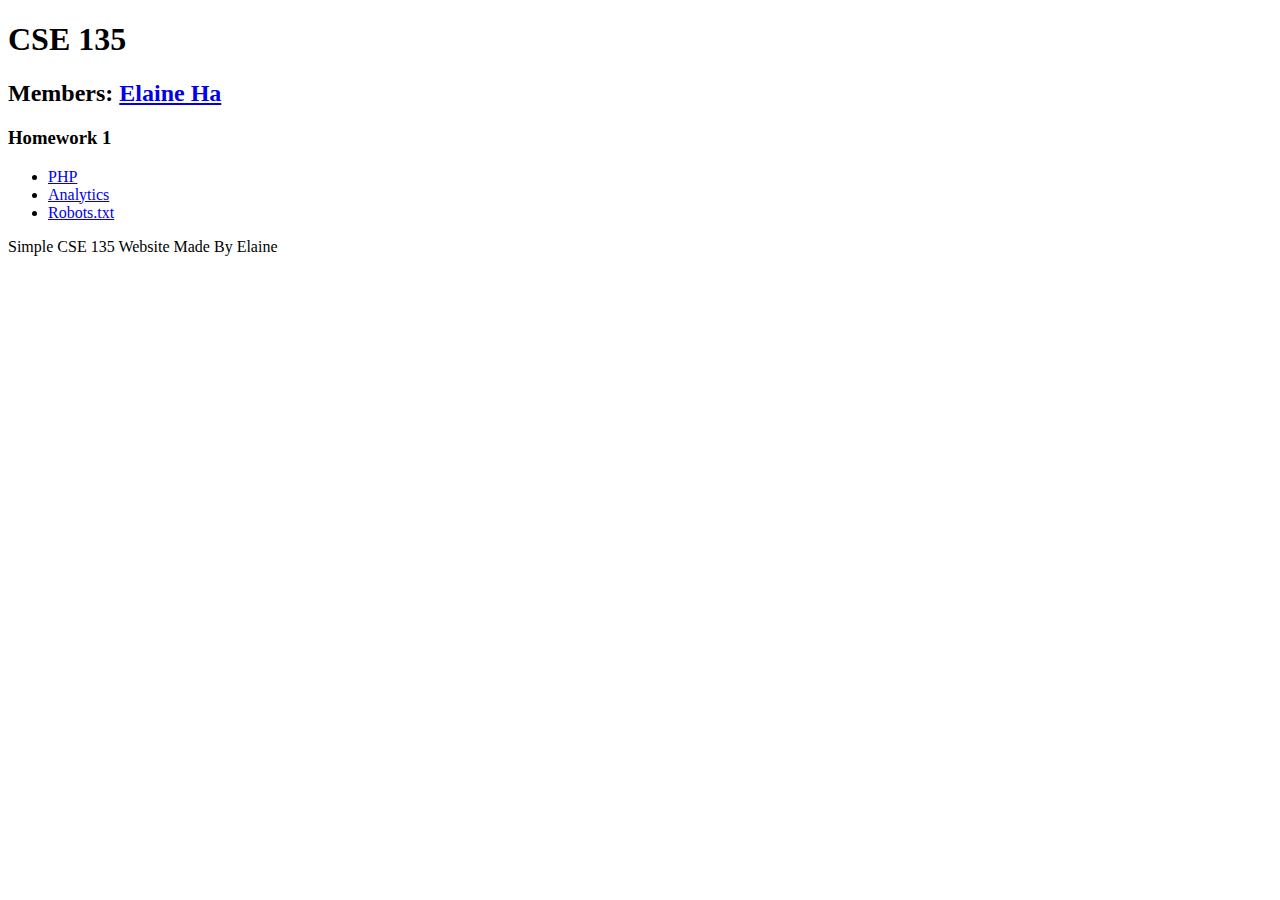
==== public_html/index.html @ 954dddd6 "first commit" ====
<!DOCTYPE html>
<html lang="en">
    <head>
        <meta charset="UTF-8">
        <meta name="viewport" content="width=device-width, initial-scale=1.0" >
        <link rel="icon" type="image/x-icon" href="/members/images/favicon.ico">
        <title>CSE 135</title>
    </head>

    <body>
      <h1>CSE 135</h1>
      <h2>Members: <a href="./members/elaineha.html">Elaine Ha</a></h2>
      <h3>Homework 1</h3>
      <ul>
          <li><a href="./hw1/hello.php">PHP</a></li>
          <li><a href="./hw1/report.html">Analytics</a></li>
          <li><a href="robots.txt">Robots.txt</a></li>
      </ul>

      <footer> Simple CSE 135 Website Made By Elaine </footer>
    </body>
</html>
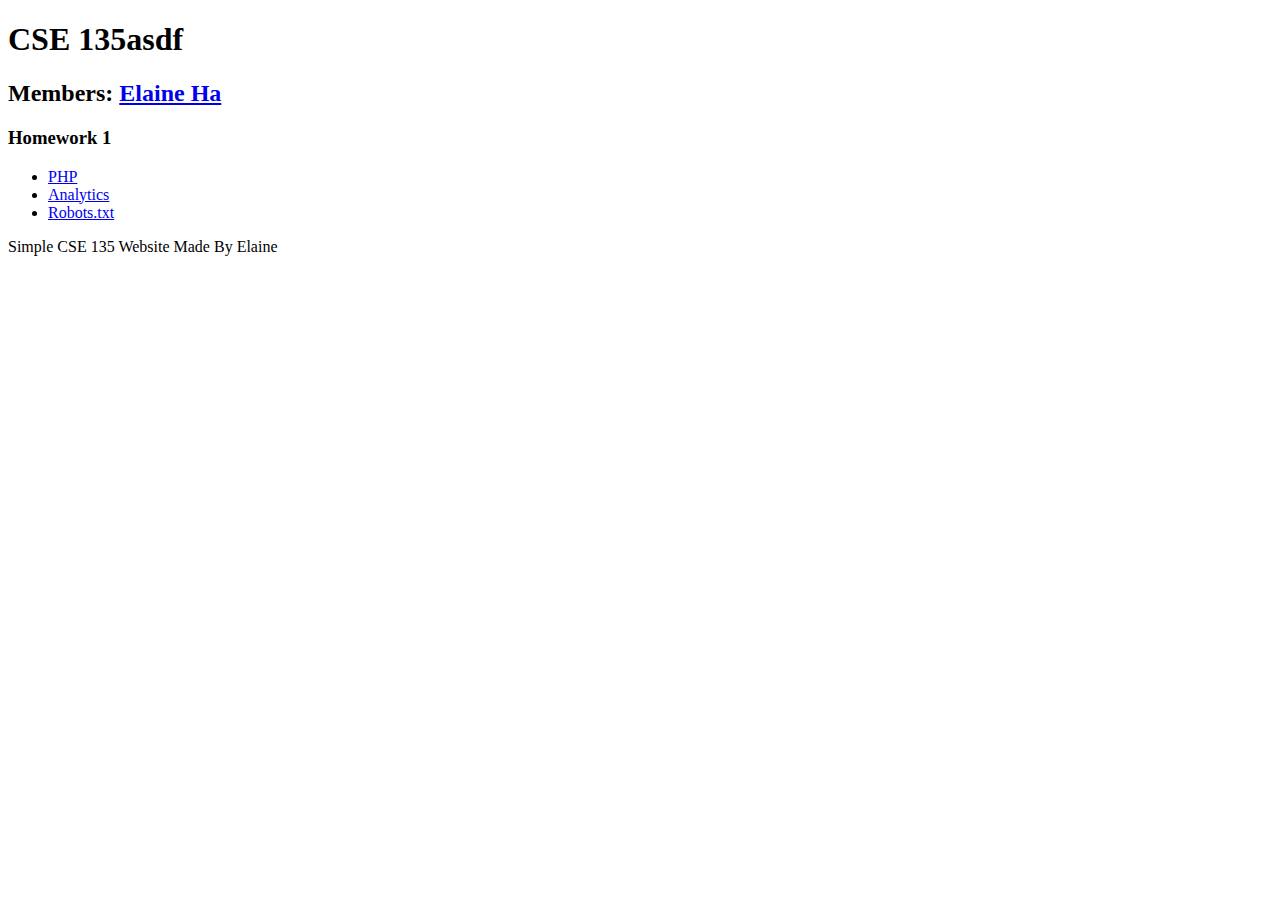
==== commit 273b87ef: "test pipeline" ====
--- a/public_html/index.html
+++ b/public_html/index.html
@@ -8,7 +8,7 @@
     </head>
 
     <body>
-      <h1>CSE 135</h1>
+      <h1>CSE 135asdf</h1>
       <h2>Members: <a href="./members/elaineha.html">Elaine Ha</a></h2>
       <h3>Homework 1</h3>
       <ul>
@@ -19,4 +19,4 @@
 
       <footer> Simple CSE 135 Website Made By Elaine </footer>
     </body>
-</html>+</html>
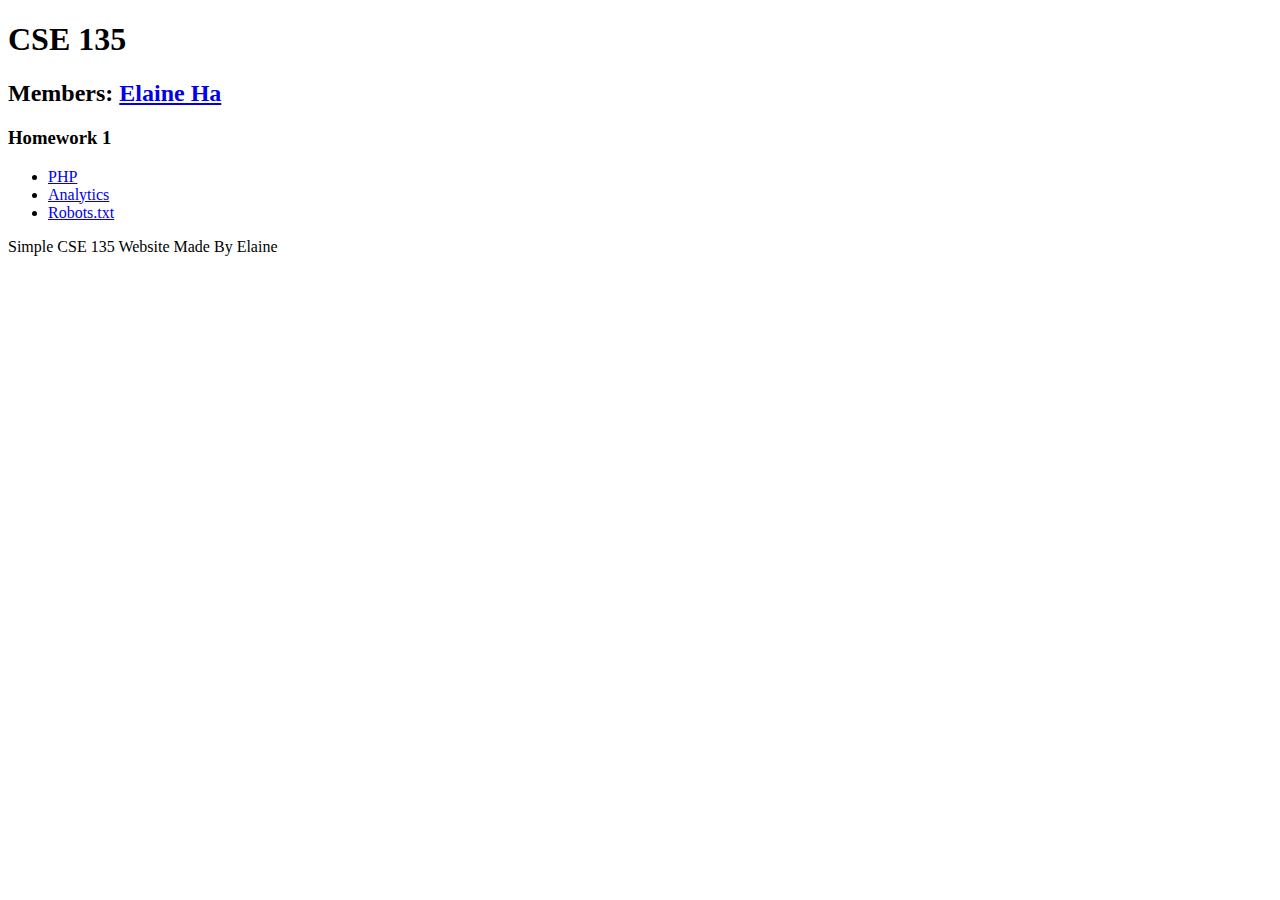
==== commit 5b701566: "Update index.html" ====
--- a/public_html/index.html
+++ b/public_html/index.html
@@ -8,7 +8,7 @@
     </head>
 
     <body>
-      <h1>CSE 135asdf</h1>
+      <h1>CSE 135</h1>
       <h2>Members: <a href="./members/elaineha.html">Elaine Ha</a></h2>
       <h3>Homework 1</h3>
       <ul>
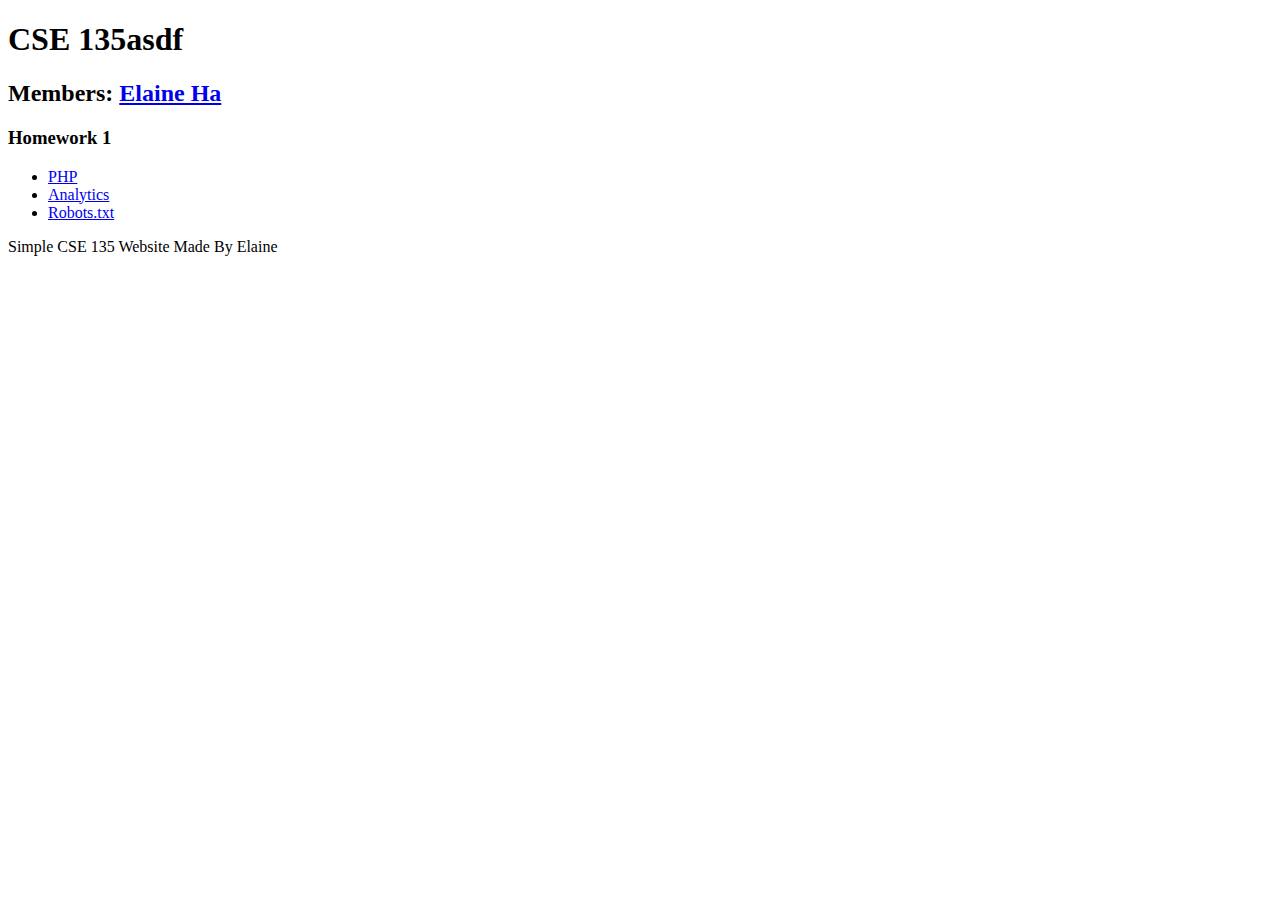
==== commit 9cb3f9f7: "test update" ====
--- a/public_html/index.html
+++ b/public_html/index.html
@@ -8,7 +8,7 @@
     </head>
 
     <body>
-      <h1>CSE 135</h1>
+      <h1>CSE 135asdf</h1>
       <h2>Members: <a href="./members/elaineha.html">Elaine Ha</a></h2>
       <h3>Homework 1</h3>
       <ul>
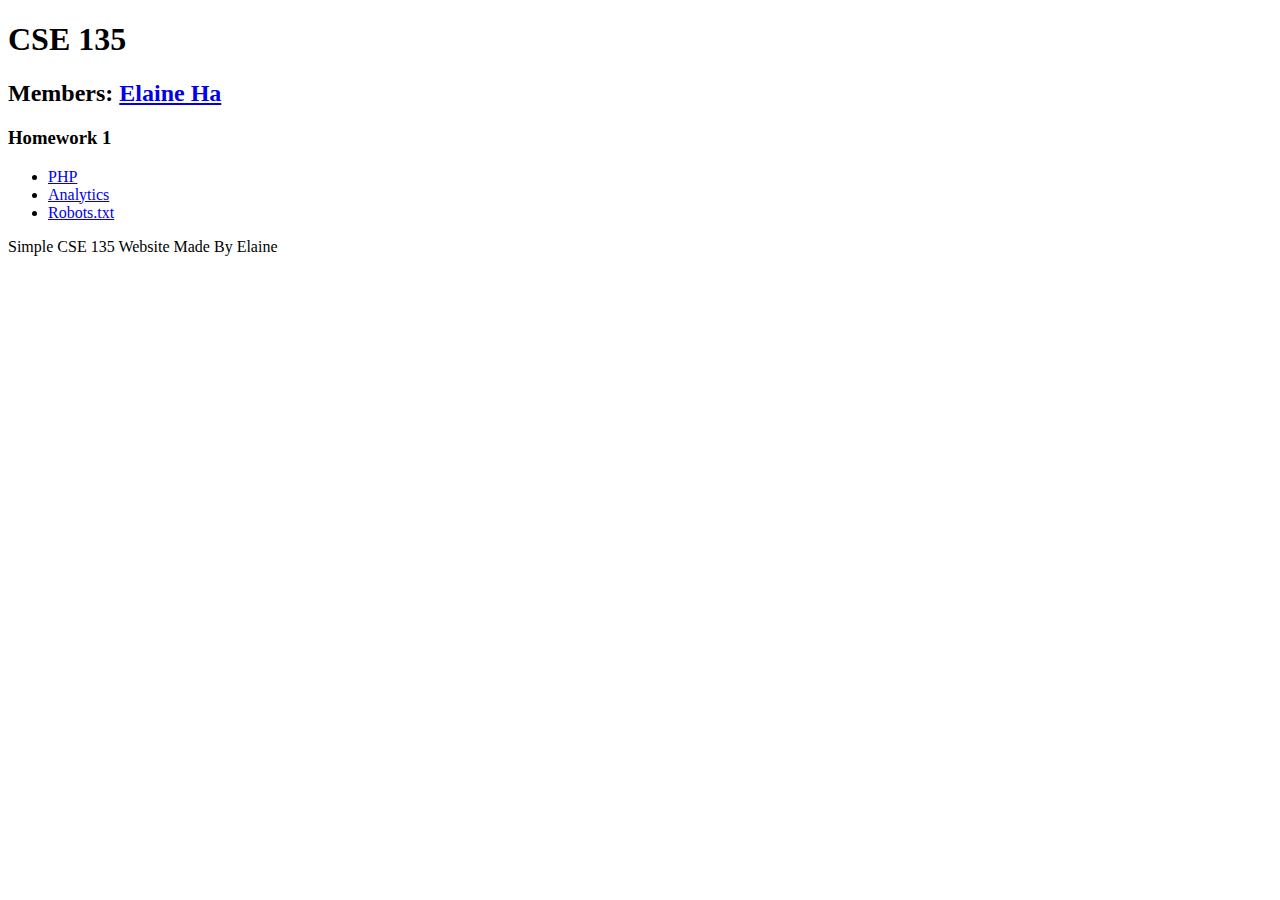
==== commit ed90d9d3: "Update index.html" ====
--- a/public_html/index.html
+++ b/public_html/index.html
@@ -8,7 +8,7 @@
     </head>
 
     <body>
-      <h1>CSE 135asdf</h1>
+      <h1>CSE 135</h1>
       <h2>Members: <a href="./members/elaineha.html">Elaine Ha</a></h2>
       <h3>Homework 1</h3>
       <ul>
